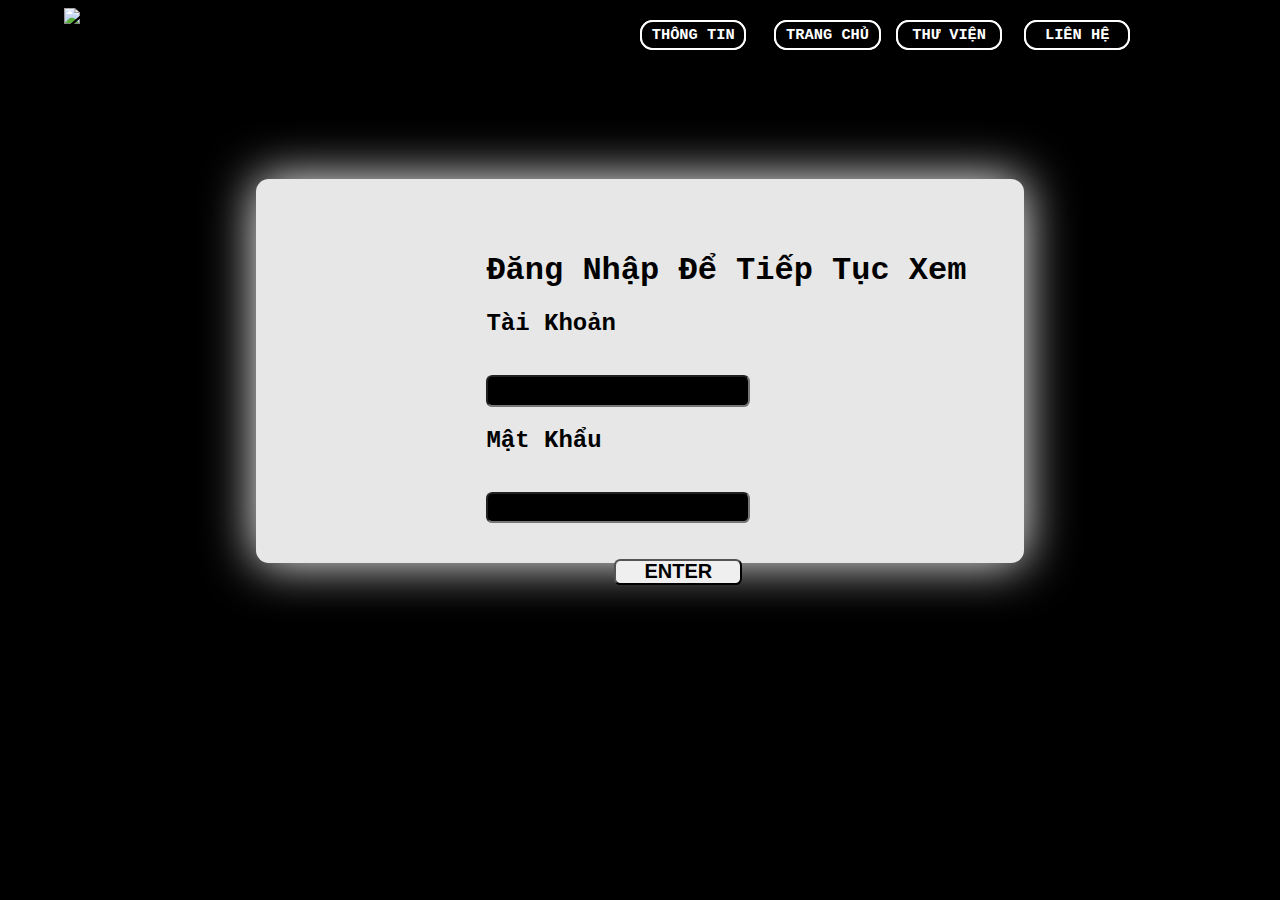
==== index.html @ 263c5aa4 "Update index.html" ====
<!DOCTYPE html>
<html>
    <head>
        <title>Vietnam Psychic Power - Trang Chủ</title>
        <meta charset="utf-8">
    </head>
    <body>
        <img id="logo" style="width: 8vw;" src="https://i.postimg.cc/FR1tgsgB/Logo.png">
        <a class="menu trangchu">THÔNG TIN</a>
        <a class="menu phanmem">TRANG CHỦ</a>
        <span class="menu laptrinh">THƯ VIỆN</span>
        <span class="menu trade">LIÊN HỆ</span>
        <a class="menu trangchu" href="https://vietnampsychicpower.github.io/thongtin.html">THÔNG TIN</a>
        <a class="menu phanmem" href="https://vietnampsychicpower.github.io/trangchu.html">TRANG CHỦ</a>
        <a class="menu laptrinh" href="https://vietnampsychicpower.github.io/thuvien.html">THƯ VIỆN</a>
        <a class="menu trade" href="https://vietnampsychicpower.github.io/lienhe.html">LIÊN HỆ</a>
        
        <span class="nentrang">   
        </span>
        <span class="kichcochu">
            <h1>Đăng Nhập Để Tiếp Tục Xem</h1>
            <h2>Tài Khoản</h2><br/>
            <input type="text"><br/>
            <h2>Mật Khẩu</h2><br/>
            <input type="text"><br/> <br/> <Br/>
            <button><h2>ENTER</h2></button>
        </span>
    </body>
<style>
body{
    width: 99%;
    height: 98vh;
    background-image:url('https://i.postimg.cc/bvmct2bn/background.jpg');
    background-color: black;
    background-size: 100%;
    background-repeat: no-repeat;
    color: white;
    font-family: 'Courier New', Courier, monospace;
}
#logo{
    position: absolute;
    left: 5vw;
}
.menu{
    position: absolute;
    top: 2vw;
    font-size: 1.2vw;
    font-weight: bold;
    color: white;
    text-decoration: none;
}
.trangchu{
    position: absolute;
    left: 50vw;
    background-color: black;
    width: 8vw;
    height: 2vw;
    display: flex;
    justify-content: center;
    align-items: center;
    top: 1.6vw;
    border: 0.2vw solid white;
    border-radius: 1vw;
}
.phanmem{
    position: absolute;
    left: 60.5vw;
    background-color: black;
    width: 8vw;
    height: 2vw;
    display: flex;
    justify-content: center;
    align-items: center;
    top: 1.6vw;
    border: 0.2vw solid white;
    border-radius: 1vw;
}
.laptrinh{
    position: absolute;
    left: 70vw;
    background-color: black;
    width: 8vw;
    height: 2vw;
    display: flex;
    justify-content: center;
    align-items: center;
    top: 1.6vw;
    border: 0.2vw solid white;
    border-radius: 1vw;
}
.trade{
    position: absolute;
    left: 80vw;
    background-color: black;
    width: 8vw;
    height: 2vw;
    display: flex;
    justify-content: center;
    align-items: center;
    top: 1.6vw;
    border: 0.2vw solid white;
    border-radius: 1vw;
}
.nentrang{
    top: 14vw;
    left: 20vw;
    position: absolute;
    color: #000;
    height: 30vw;
    width: 60vw;
    background-color: rgb(231, 231, 231);
    border-radius: 1vw;
    display: flex;
    justify-content: center;
    align-items: center;    
    box-shadow: 0px 0px 50px rgba(255, 255, 255, 1);
}
input{
    width: 20vw;
    height: 2vw;
    border-radius: 0.5vw;
    background-color: black;
    color: white;
}
button{
    width: 10vw;
    height: 2vw;
    border-radius: 0.5vw;
    display: flex;
    justify-content: center;
    align-items: center;
    left: 10vw;
    position: absolute;
}
.kichcochu{
    color: black;
    top: 18vw;
    left: 38vw;
    position: absolute;
}
</style>
</html>
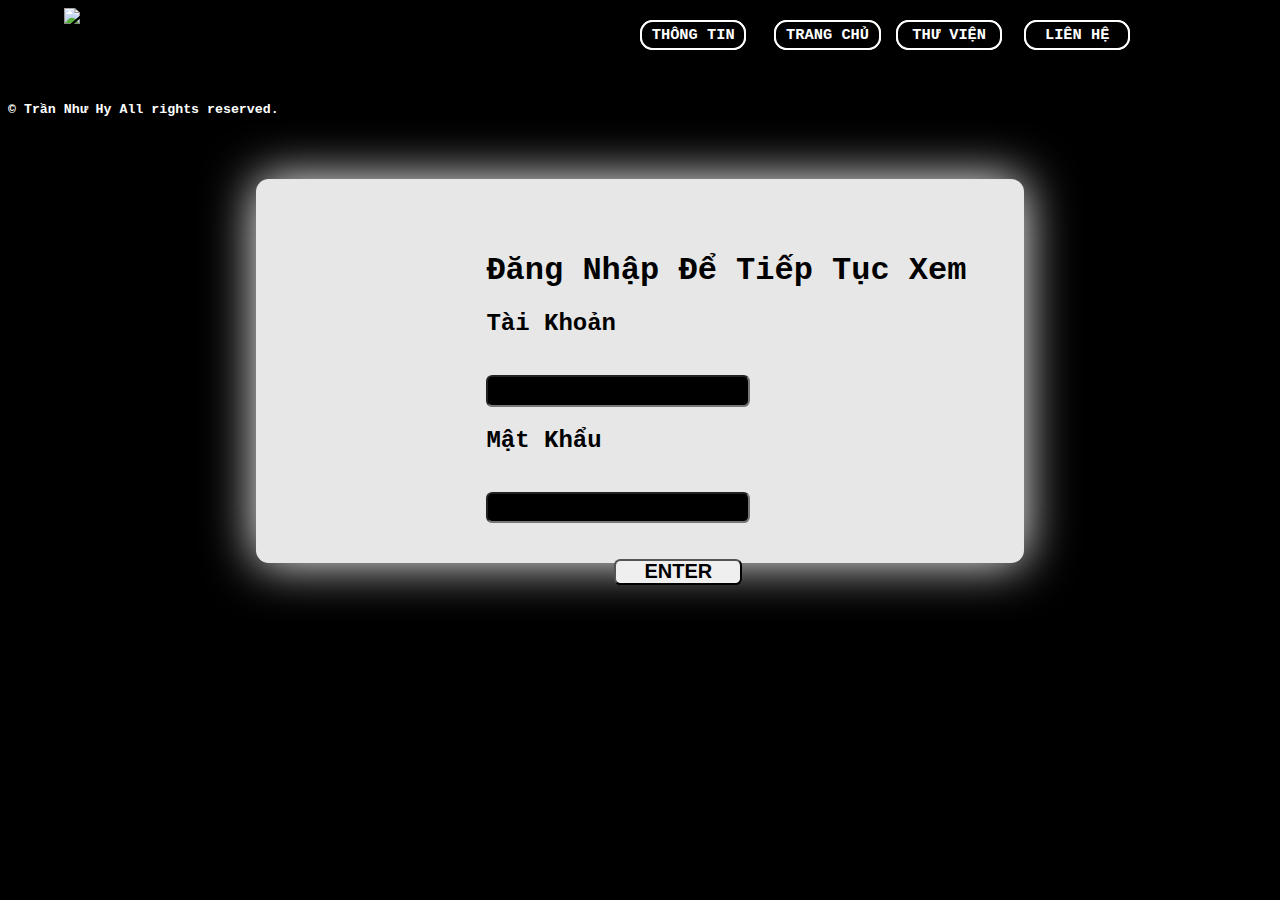
==== commit 203967ed: "Update index.html" ====
--- a/index.html
+++ b/index.html
@@ -139,4 +139,13 @@
     position: absolute;
 }
 </style>
+  </section>
+  <footer> 
+  <br/> <br/> <br/> <br/>
+  </footer>
+  </section>
+  <footer>
+    <h5>© Trần Như Hy All rights reserved.</h5>
+    
+  </footer>
 </html>
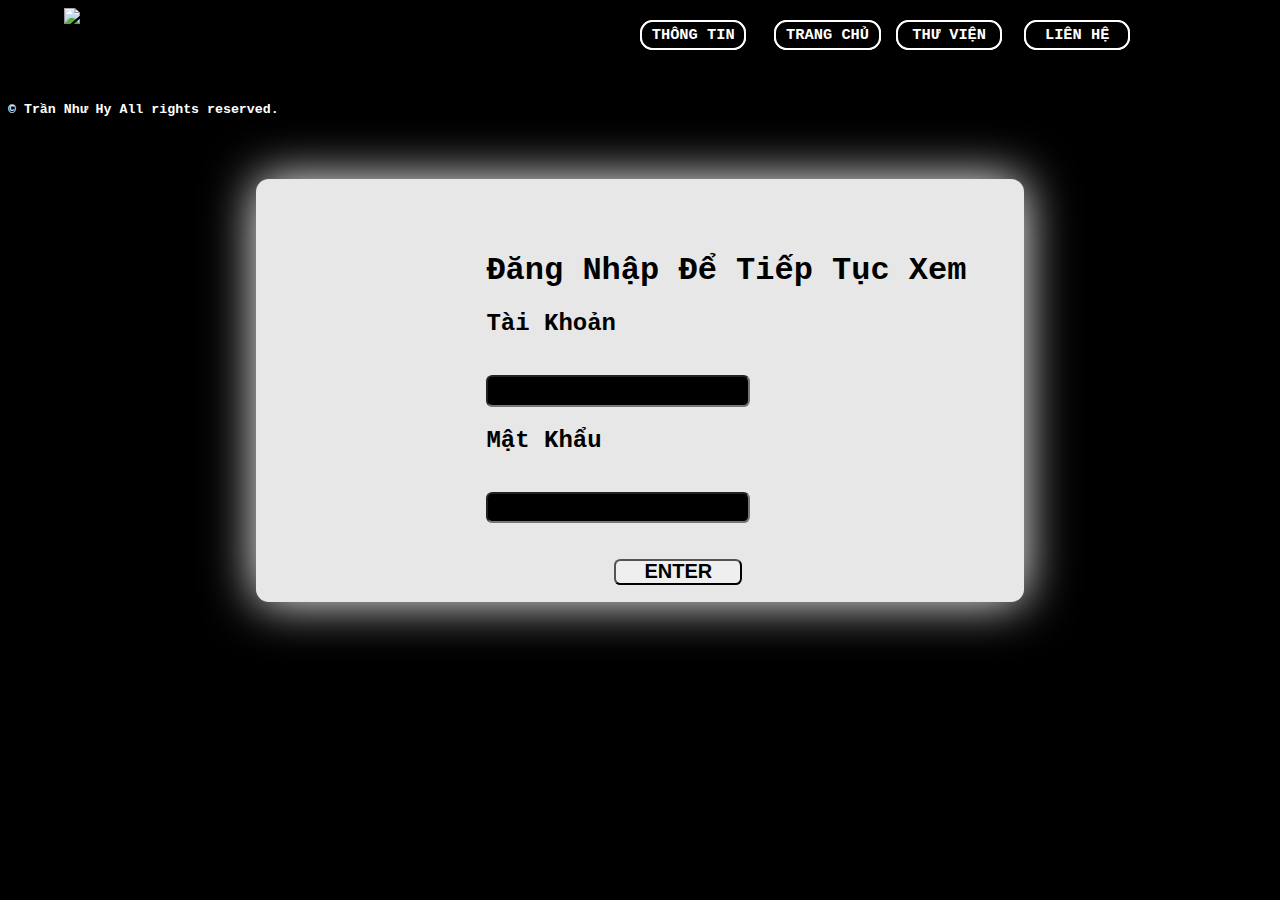
==== commit 61d76d09: "Update index.html" ====
--- a/index.html
+++ b/index.html
@@ -106,7 +106,7 @@
     left: 20vw;
     position: absolute;
     color: #000;
-    height: 30vw;
+    height: 33vw;
     width: 60vw;
     background-color: rgb(231, 231, 231);
     border-radius: 1vw;
@@ -143,6 +143,7 @@
   <footer> 
   <br/> <br/> <br/> <br/>
   </footer>
+ 
   </section>
   <footer>
     <h5>© Trần Như Hy All rights reserved.</h5>
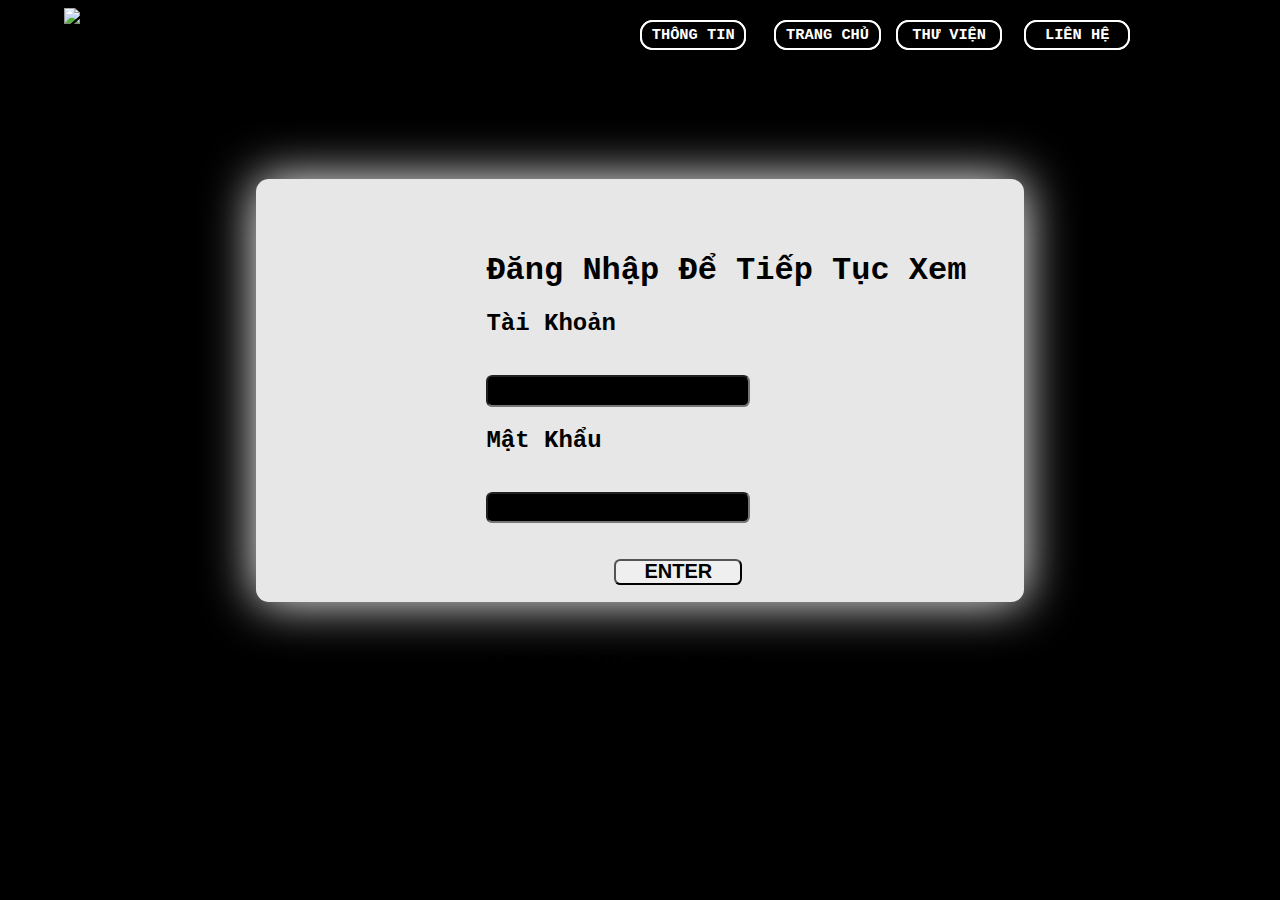
==== commit 511fbe11: "Update index.html" ====
--- a/index.html
+++ b/index.html
@@ -5,11 +5,11 @@
         <meta charset="utf-8">
     </head>
     <body>
-        <img id="logo" style="width: 8vw;" src="https://i.postimg.cc/FR1tgsgB/Logo.png">
         <a class="menu trangchu">THÔNG TIN</a>
         <a class="menu phanmem">TRANG CHỦ</a>
         <span class="menu laptrinh">THƯ VIỆN</span>
         <span class="menu trade">LIÊN HỆ</span>
+        <img id="logo" style="width: 8vw;" src="https://i.postimg.cc/FR1tgsgB/Logo.png">
         <a class="menu trangchu" href="https://vietnampsychicpower.github.io/thongtin.html">THÔNG TIN</a>
         <a class="menu phanmem" href="https://vietnampsychicpower.github.io/trangchu.html">TRANG CHỦ</a>
         <a class="menu laptrinh" href="https://vietnampsychicpower.github.io/thuvien.html">THƯ VIỆN</a>
@@ -22,8 +22,9 @@
             <h2>Tài Khoản</h2><br/>
             <input type="text"><br/>
             <h2>Mật Khẩu</h2><br/>
-            <input type="text"><br/> <br/> <Br/>
-            <button><h2>ENTER</h2></button>
+            <input type="text"><br/> <br/> <br/>
+            <button><h2>ENTER</h2></button><br/> <br/> <br/> <br/>
+            <h5>© Trần Như Hy All rights reserved.</h5>
         </span>
     </body>
 <style>
@@ -139,14 +140,4 @@
     position: absolute;
 }
 </style>
-  </section>
-  <footer> 
-  <br/> <br/> <br/> <br/>
-  </footer>
- 
-  </section>
-  <footer>
-    <h5>© Trần Như Hy All rights reserved.</h5>
-    
-  </footer>
 </html>
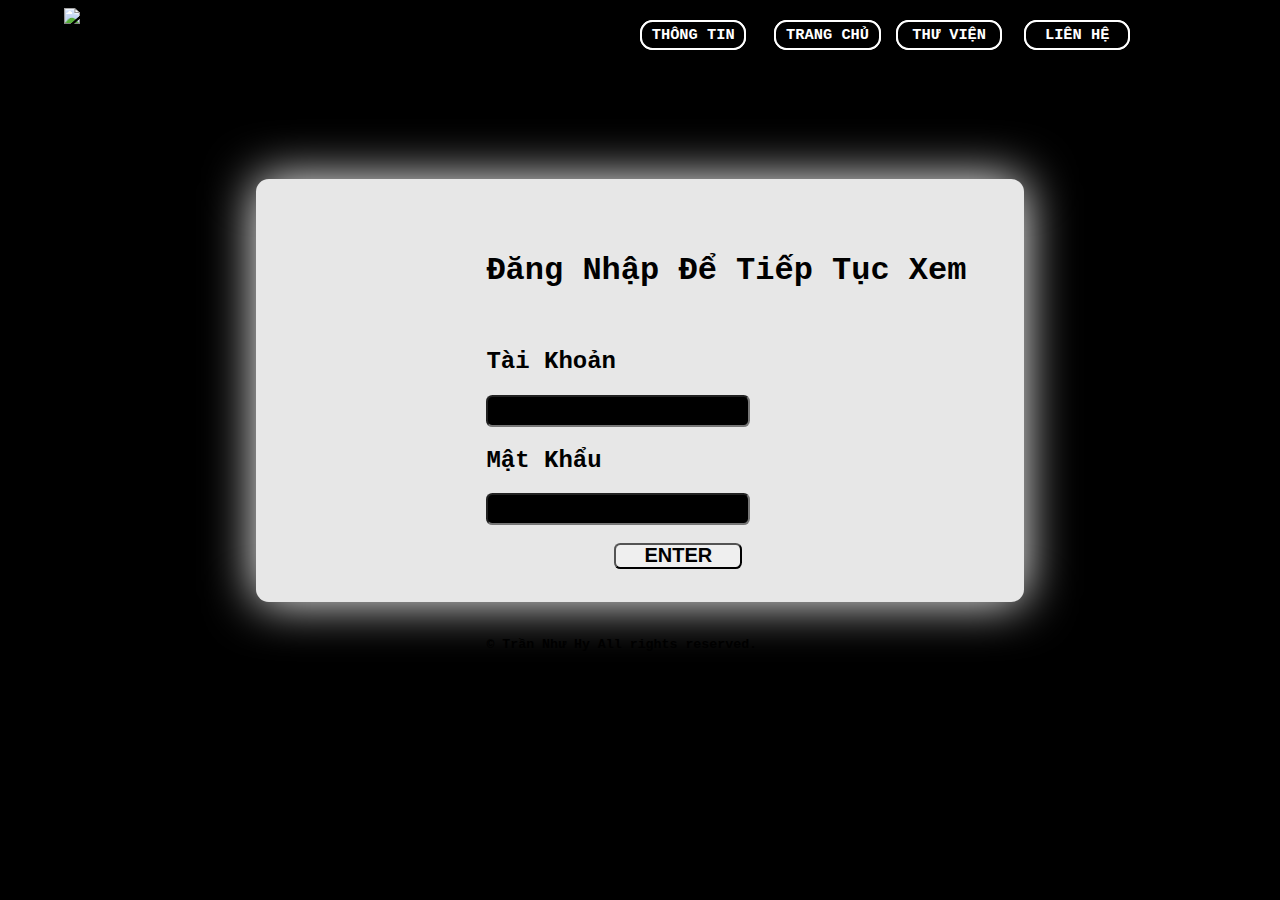
==== commit ca7c3c16: "Update index.html" ====
--- a/index.html
+++ b/index.html
@@ -18,11 +18,11 @@
         <span class="nentrang">   
         </span>
         <span class="kichcochu">
-            <h1>Đăng Nhập Để Tiếp Tục Xem</h1>
-            <h2>Tài Khoản</h2><br/>
+            <h1>Đăng Nhập Để Tiếp Tục Xem</h1><br/>
+            <h2>Tài Khoản</h2>
             <input type="text"><br/>
-            <h2>Mật Khẩu</h2><br/>
-            <input type="text"><br/> <br/> <br/>
+            <h2>Mật Khẩu</h2>
+            <input type="text"><br/> <br/> 
             <button><h2>ENTER</h2></button><br/> <br/> <br/> <br/>
             <h5>© Trần Như Hy All rights reserved.</h5>
         </span>
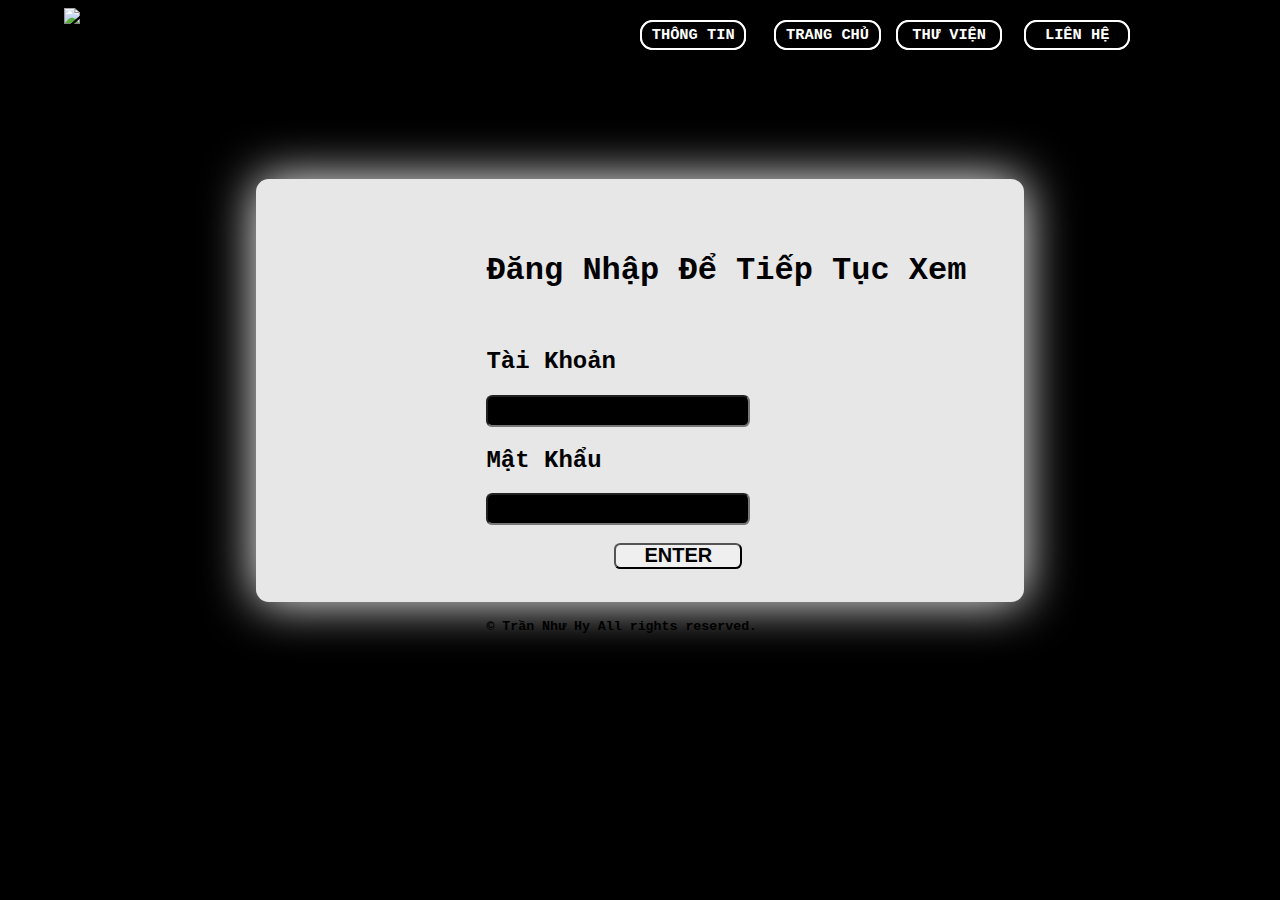
==== commit 955444fd: "Update index.html" ====
--- a/index.html
+++ b/index.html
@@ -23,7 +23,7 @@
             <input type="text"><br/>
             <h2>Mật Khẩu</h2>
             <input type="text"><br/> <br/> 
-            <button><h2>ENTER</h2></button><br/> <br/> <br/> <br/>
+            <button><h2>ENTER</h2></button><br/> <br/> <br/> 
             <h5>© Trần Như Hy All rights reserved.</h5>
         </span>
     </body>
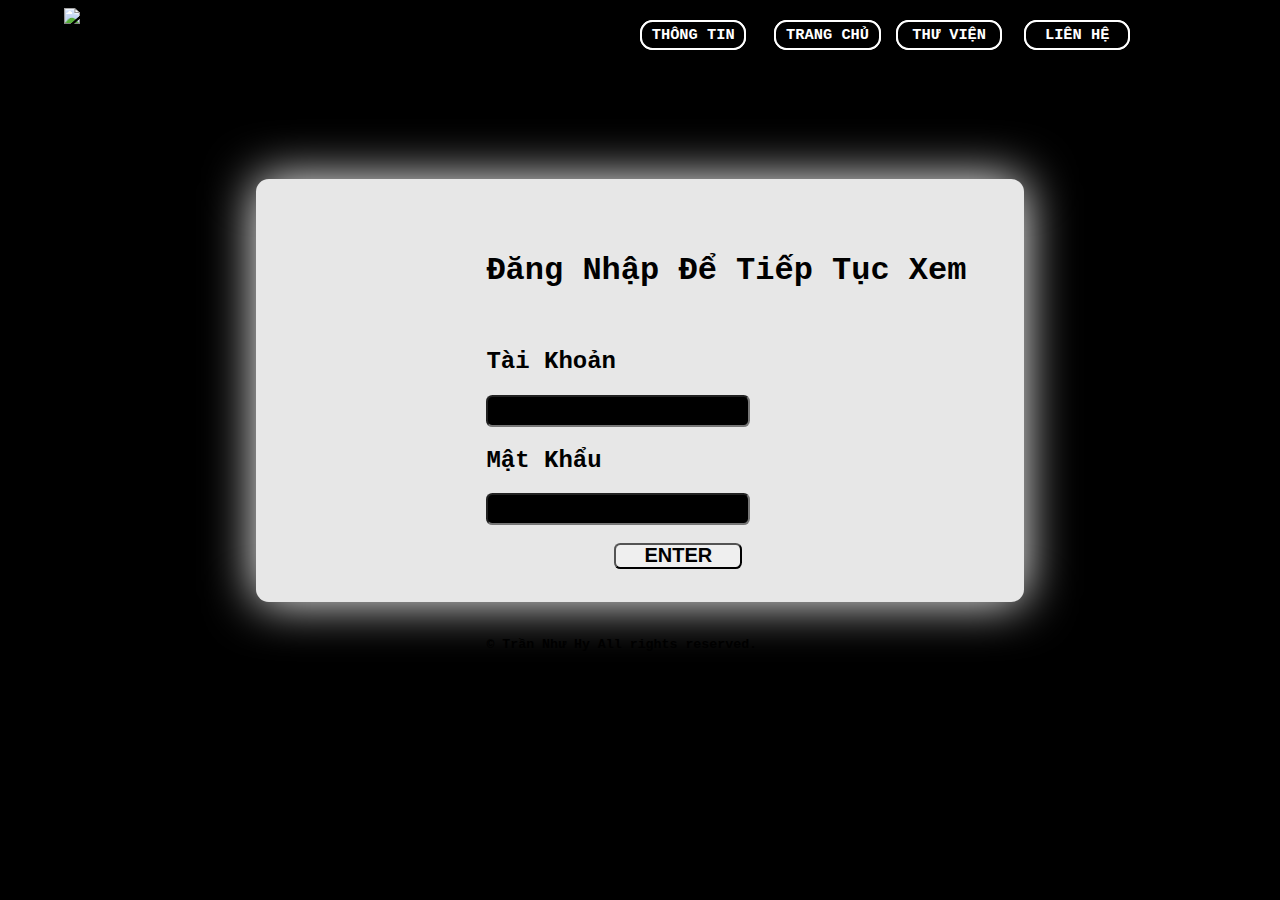
==== commit eea897af: "Update index.html" ====
--- a/index.html
+++ b/index.html
@@ -23,7 +23,7 @@
             <input type="text"><br/>
             <h2>Mật Khẩu</h2>
             <input type="text"><br/> <br/> 
-            <button><h2>ENTER</h2></button><br/> <br/> <br/> 
+            <button><h2>ENTER</h2></button><br/> <br/><br/><br/>
             <h5>© Trần Như Hy All rights reserved.</h5>
         </span>
     </body>
